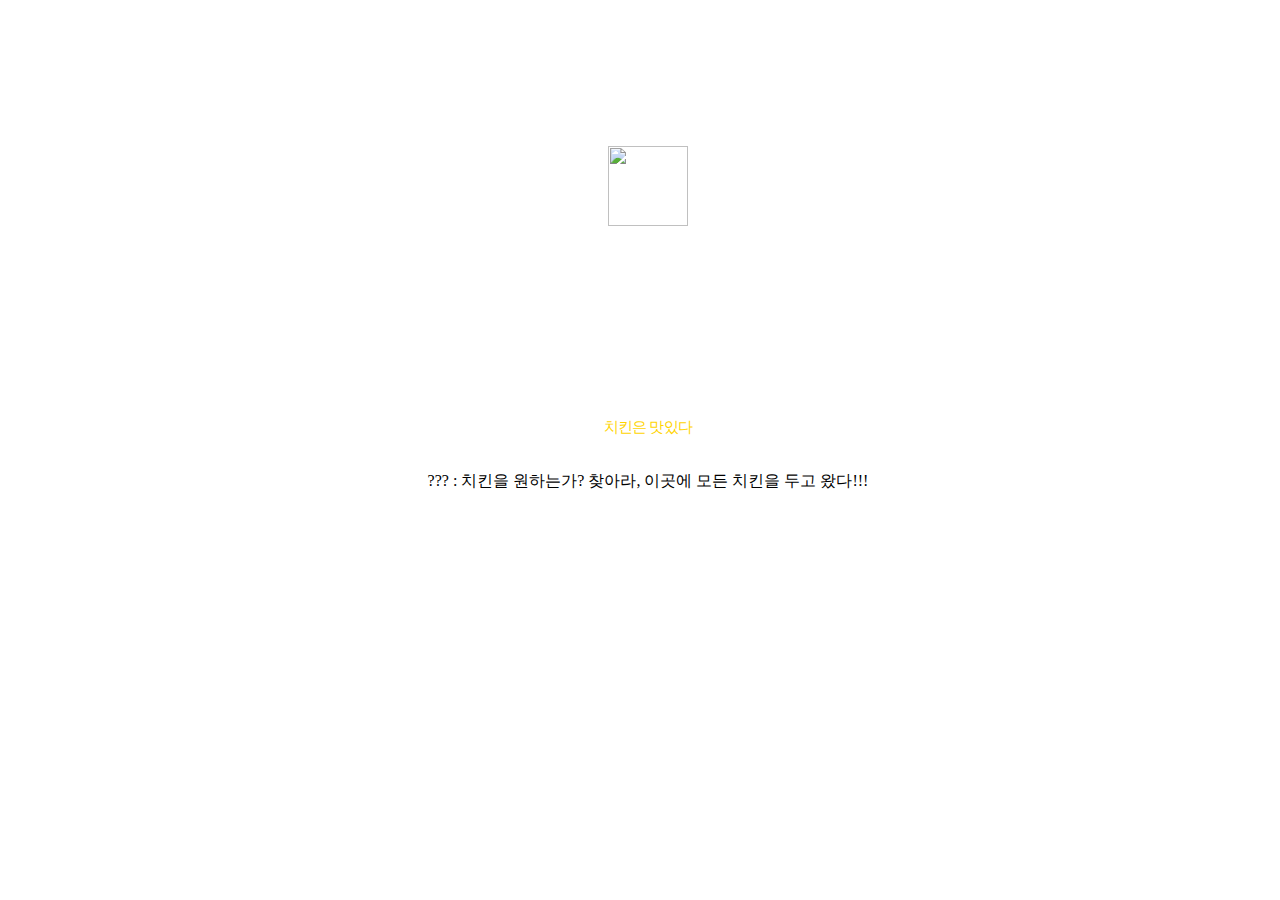
==== Rastaurant_Project/index.html @ f6971ec0 "first commit" ====
<!DOCTYPE html>
<html>
	<head>
		<link rel="stylesheet" href="style.css">
	</head>
	<body>
		<div class="wrap">
            <div class="fc_wrap">
                <div class="header" id="mainHeader">
                    <div class="section_header_wrap">
                        <div class="section_header">
                            <!-- 로그인 이후 노출 -->
                            <div class="area_inner">
                                <!-- 네비바 구현 -->
                                <div class="area_navbar">
                                    <div class="list_siteMenu_wrap">
                                        <div id="navigationFrame" style="overflow: hidden;">
                                            <ul class="list_siteMenu_MenuList" style="transform: translateZ(0px); width: 399px;">
                                                <li data-item="1" data-index="0" class="navbar_color">
                                                    <a href="index.html">홈</a>
                                                </li>
                                                <li data-item="1" data-index="1" class="navbar_color">
                                                    <a href="showMenu.html">메뉴소개</a>
                                                </li>
                                                <li data-item="1" data-index="2" class="navbar_color">
                                                    <a href="loadMap.html">오는 길</a>
                                                </li>
                                                <li data-item="1" data-index="3" class="navbar_color">
                                                    <a href="community.html">게시판</a>
                                                </li>
                                            </ul>
                                        </div>
                                    </div>
                                </div>
                                <!-- 사이드바 활성화 버튼 구현 -->
                                <button class="area_show_sidebar_btn">
                                    <span class="material-symbols-outlined test">menu</span>
                                    전체보기
                                </div>
                            </div>
                        </div>
                    </div>
                </div>
                <!-- 전체보기 사이드바 -->
                <div class="theme_background side_menu_bar">
                    <button class="close_btn_sidemenu">
                        <span class="material-symbols-outlined">close</span>
                    </button>
                    <div class="area_logo">
                        <h1 class="site_name">
                            <a href="index.html">치킨은 맛있다</a>
                        </h1>
                    </div>
                    <div class="list_sitemenu_wrap">
                        <ul class="menuList">
                            <li data-item="1" data-index="0" class="theme_color">
                                <div class="sidemenu_inner">
                                    <a href="login.html">사이드바 1</a>
                                </div>
                            </li>
                            <li data-item="1" data-index="1" class="theme_color">
                                <div class="sidemenu_inner">
                                    <a href="login.html">사이드바 2</a>
                                </div>
                            </li>
                            <li data-item="1" data-index="2" class="theme_color">
                                <div class="sidemenu_inner">
                                    <a href="login.html">사이드바 3</a>
                                </div>
                            </li>
                            <li data-item="1" data-index="3" class="theme_color">
                                <div class="sidemenu_inner">
                                    <a href="login.html">사이드바 4</a>
                                </div>
                            </li>
                        </ul>
                    </div>
                </div>
                <div class="main">
                    <div class="spot_main_banner">
                        <div class="main_banner">
                            <div class="main_banner_img">
                                <div class="main_banner_opacity"></div>
                            </div>
                            <div class="indicator"></div>
                        </div>
                        <div class="main_center_info">
                            <div class="site_info">
                                <div class="site_profile">
                                    <img class="site_profile_img" src="https://cdn.pixabay.com/photo/2021/03/27/05/16/chicken-6127516_960_720.png">
                                </div>
                                <h1 class="site_name">
                                    <span class="txt">치킨은 맛있다</span>
                                    <span class="txt">&nbsp;</span>
                                </h1>
                                <p class="site_description">
                                    뿌링클이 너무 먹고 싶다...
                                </p>
                            </div>
                        </div>
                        <!-- 가게 소개 -->
                        <div class="intro_box">
                            <div class="intro_content">
                                <div class="intro_section">
                                    <strong class="point_text theme_color">치킨은 맛있다</strong>
                                    <p class="text_intro">
                                        <span>??? : 치킨을 원하는가? 찾아라, 이곳에 모든 치킨을 두고 왔다!!!</span>
                                    </p>
                                </div>
                            </div>
                        </div>
                    </div>
                </div>
            </div>
        </div>
	</body>
    <link rel="stylesheet" href="https://fonts.googleapis.com/css2?family=Material+Symbols+Outlined:opsz,wght,FILL,GRAD@48,400,0,0" />
</html>


<!-- 2022 11 15 네비바, 사이드바 작업 완료 -->
<!-- 2022 11 16 배너 및 가게 로고, 이름, 설명 부분 작업 완료 -->
<!-- 가게 소개를 맡는 intro box 작업 필요 -->
---- Rastaurant_Project/style.css ----
a {
    text-decoration: none;
    color: var(--text-color);
  }
  
  
  .txt {
      
  }
  
  .wrap {
      position: relative;
      min-width: 1280px;
      height: 100%;
  }
  
  .header {
      position: fixed;
      right: 0;
      left: 0;
      top: 0;
      border-bottom: 0;
      background-color: transparent;
      z-index: 9999;
  }
  
  .section_header_wrap {
      background-color: transparent;
  }
  
  .section_header {
      border-bottom: 1px solid rgba(255,255,255,.2);
      position: relative;
      width: 1100px;
      margin: 0 auto;
  }
  
  .area_inner {
      overflow: hidden;
      padding: 5px 0;
      display: flex;
      align-items: center;
      justify-content: space-between;
  }
  
  .area_navbar {
      overflow: hidden;
      justify-content: space-between;
      background-color: var(--background-color);
      padding: 8px 12px;
      margin-left: 100px;
  }
  
  .list_siteMenu_wrap {
      overflow: hidden;
      position: relative;
  }
  
  .list_siteMenu_MenuList {
      list-style: none;
      display: flex;
      justify-content: flex-start;
      margin: 0;
      padding-left: 0;
  }
  
  .navbar_color {
      padding: 10px;
      color: #fff;
  }
  
  .theme_color {
      padding: 10px;
      color: #ffd400;
  }
  
  .area_show_sidebar_btn {
      all: unset;
      cursor: pointer;
      color: #fff;
      margin-right: 40px;
      justify-content: flex-end;
  }
  
  .test {
      vertical-align: -7px;
  }
  
  /* side_menu_bar */
  
  .theme_background {
      background-color: #c52c36 !important;
  }
  .side_menu_bar {
      /* 버튼을 누르면 디스플레이를 block으로 바꿈 */
      display: none;
      overflow-y: auto;
      position: fixed;
      top: 0;
      right: 0;
      bottom: 0;
      width: 320px;
  }
  
  .close_btn_sidemenu {
      position: absolute;
      top: 20px;
      right: 20px;
      width: 40px;
      height: 40px;
      border: 0;
      background-color: rgba(0,0,0,.08);
      font-size: 20px;
      font-weight: 700;
      color: #fff;
      line-height: 48px;
      text-align: center;
      cursor: pointer;
  }
  
  .area_logo {
      padding: 30px 75px 64px 40px;
  }
  
  .site_name {
      display: inline;
      font-size: 25px;
      font-weight: 400;
      line-height: 1.5;
      color: #fff;
      word-wrap: break-word;
      word-break: break-all;
  }
  
  .menuList {
      list-style: none;
  }
  
  .menuList li {
      overflow: hidden;
      padding: 15px 30px;
      font-size: 14px;
      line-height: 1.6;
  }
  
  /* main */
  
  .main {
      padding-top: 0;
  }
  
  .spot_main_banner {
      position: relative;
  }
  
  .main_banner {
      position: relative;
  }
  
  .main_banner_img {
      width: 100%;
      height: 400px;
      position: relative;
      background-size: cover;
      background-position: 50% 50%;
      background-repeat: no-repeat;
      background-image: url(https://img.lovepik.com/photo/40099/5885.jpg_wh860.jpg);
  }
  
  .main_banner_opacity {
      opacity: 0.21;
  }
  
  .main_center_info {
      width: 900px;
      height: 400px;
      margin-left: -450px;
      text-align: center;
      display: table;
      position: absolute;
      left: 50%;
      top: 0;
  }
  
  .site_info {
      display: table-cell;
      position: relative;
      z-index: 10;
      padding-top: 39px;
      vertical-align: middle;
      letter-spacing: -.8px;
  }
  
  .site_profile {
      float: none;
  }
  
  .site_profile_img {
      width: 80px;
      height: 80px;
  }
  
  .site_description {
      margin-top: 2px;
      font-size: 15px;
      color: rgba(255,255,255,.8);
      line-height: 25px;
      letter-spacing: -.6px;
      word-wrap: break-word;
      word-break: break-all;
  }
  
  /* 가게 소개 */
  
  .intro_box {
      position: relative;
      margin-top: 80px;
      width: 1280px;
      margin: 0 auto;
  }
  
  .intro_section {
      position: relative;
      text-align: center;
  }
  
  .point_text {
      display: inline-block;
      position: relative;
      margin-bottom: 8px;
      font-size: 15px;
      font-weight: 400;
      letter-spacing: -.8px;
  }
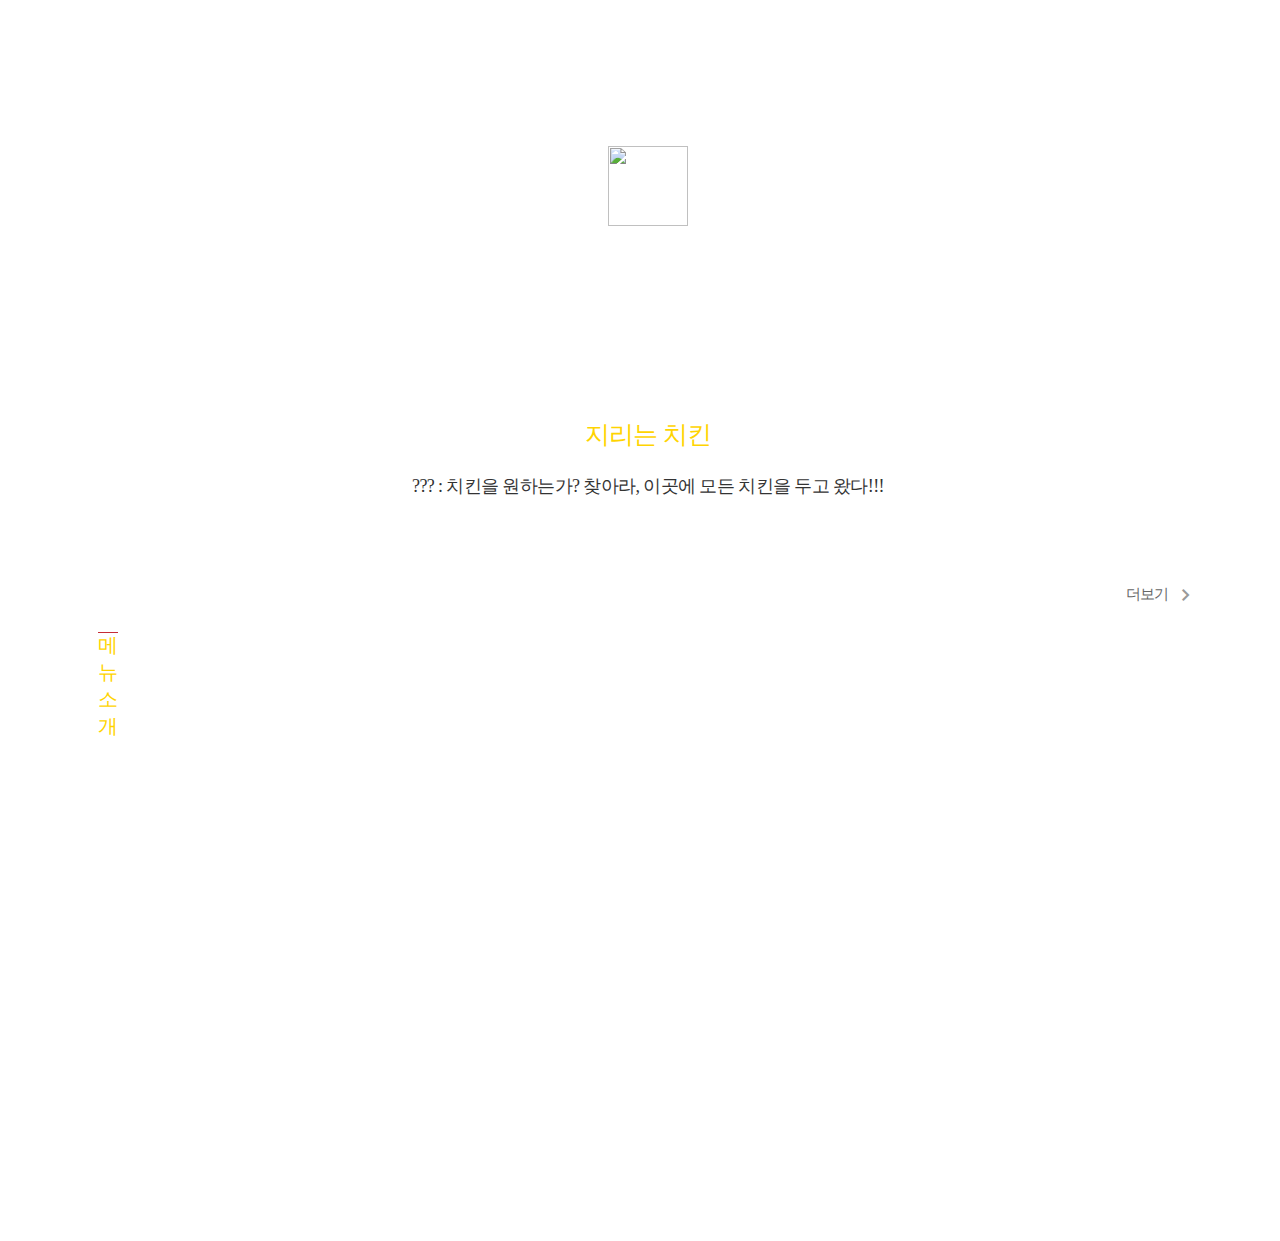
==== commit ce5342d4: "second commit" ====
--- a/Rastaurant_Project/index.html
+++ b/Rastaurant_Project/index.html
@@ -20,7 +20,7 @@
                                                     <a href="index.html">홈</a>
                                                 </li>
                                                 <li data-item="1" data-index="1" class="navbar_color">
-                                                    <a href="showMenu.html">메뉴소개</a>
+                                                    <a href="menu.html">메뉴소개</a>
                                                 </li>
                                                 <li data-item="1" data-index="2" class="navbar_color">
                                                     <a href="loadMap.html">오는 길</a>
@@ -90,7 +90,7 @@
                                     <img class="site_profile_img" src="https://cdn.pixabay.com/photo/2021/03/27/05/16/chicken-6127516_960_720.png">
                                 </div>
                                 <h1 class="site_name">
-                                    <span class="txt">치킨은 맛있다</span>
+                                    <span class="txt">지리는 치킨</span>
                                     <span class="txt">&nbsp;</span>
                                 </h1>
                                 <p class="site_description">
@@ -102,10 +102,28 @@
                         <div class="intro_box">
                             <div class="intro_content">
                                 <div class="intro_section">
-                                    <strong class="point_text theme_color">치킨은 맛있다</strong>
+                                    <strong class="point_text theme_color">지리는 치킨</strong>
                                     <p class="text_intro">
                                         <span>??? : 치킨을 원하는가? 찾아라, 이곳에 모든 치킨을 두고 왔다!!!</span>
                                     </p>
+                                </div>
+                            </div>
+                        </div>    
+                    </div>
+                    <!-- 메뉴, 오는 길, 게시판 부분 -->
+                    <div class="content">
+                        <div class="page_container" style="width: 100%;">
+                            <div class="inner" style="position: relative;">
+                                <div id="inner1" class="uio_box">
+                                    <a href="menu.html" class="summary_btn_more">
+                                        <span class="text">더보기</span>
+                                        <span class="icon material-symbols-outlined">chevron_right</span>
+                                    </a>
+                                    <a href="menu.html">
+                                        <h3 class="theme_color uio_title">
+                                            <span class="theme_background uio_title_bullet">메뉴 소개</span>
+                                        </h3>
+                                    </a>
                                 </div>
                             </div>
                         </div>
--- a/Rastaurant_Project/style.css
+++ b/Rastaurant_Project/style.css
@@ -1,13 +1,22 @@
 a {
     text-decoration: none;
-    color: var(--text-color);
-  }
-  
-  
-  .txt {
-      
-  }
-  
+    color: inherit;
+  }
+  
+  
+  .text {
+    vertical-align: middle;
+  }
+  
+  .icon {
+    color: #999;
+    vertical-align: middle;
+    font-size: 16px;
+    margin-left: 2px;
+    margin-bottom: -1px;
+    font-weight: 700;
+  }
+
   .wrap {
       position: relative;
       min-width: 1280px;
@@ -62,6 +71,7 @@
       justify-content: flex-start;
       margin: 0;
       padding-left: 0;
+      color: #fff;
   }
   
   .navbar_color {
@@ -228,7 +238,64 @@
       display: inline-block;
       position: relative;
       margin-bottom: 8px;
-      font-size: 15px;
+      font-size: 25px;
       font-weight: 400;
       letter-spacing: -.8px;
-  }+  }
+
+  .text_intro {
+    position: relative;
+    overflow: hidden;
+    height: auto;
+    margin: 0 217px;
+    font-size: 18px;
+    font-weight: 300;
+    line-height: 1.89;
+    letter-spacing: -.6px;
+    color: #333;
+    word-wrap: break-word;
+    word-break: break-all;
+  }
+
+  /* 본문 구현 */
+  .content {
+    width: 1280px;
+    min-height: 650px;
+    padding: 0 90px 100px;
+    margin: 0 auto;
+    box-sizing: border-box;
+  }
+
+  .uio_box {
+    position: relative;
+    margin-top: 80px;
+  }
+
+  .summary_btn_more {
+    position: absolute;
+    top: 0;
+    right: 0;
+    font-size: 15px;
+    letter-spacing: -.6px;
+    text-align: left;
+    color: #666;
+    vertical-align: middle;
+  }
+
+  .uio_title {
+    display: inline-block;
+    position: relative;
+    font-size: 20px;
+    margin-bottom: 40px;
+    font-weight: 400;
+    letter-spacing: -.8px;
+  }
+
+  .uio_title_bullet {
+    position: absolute;
+    left: 0;
+    bottom: -10px;
+    width: 100%;
+    height: 1px;
+    z-index: 1;
+  }
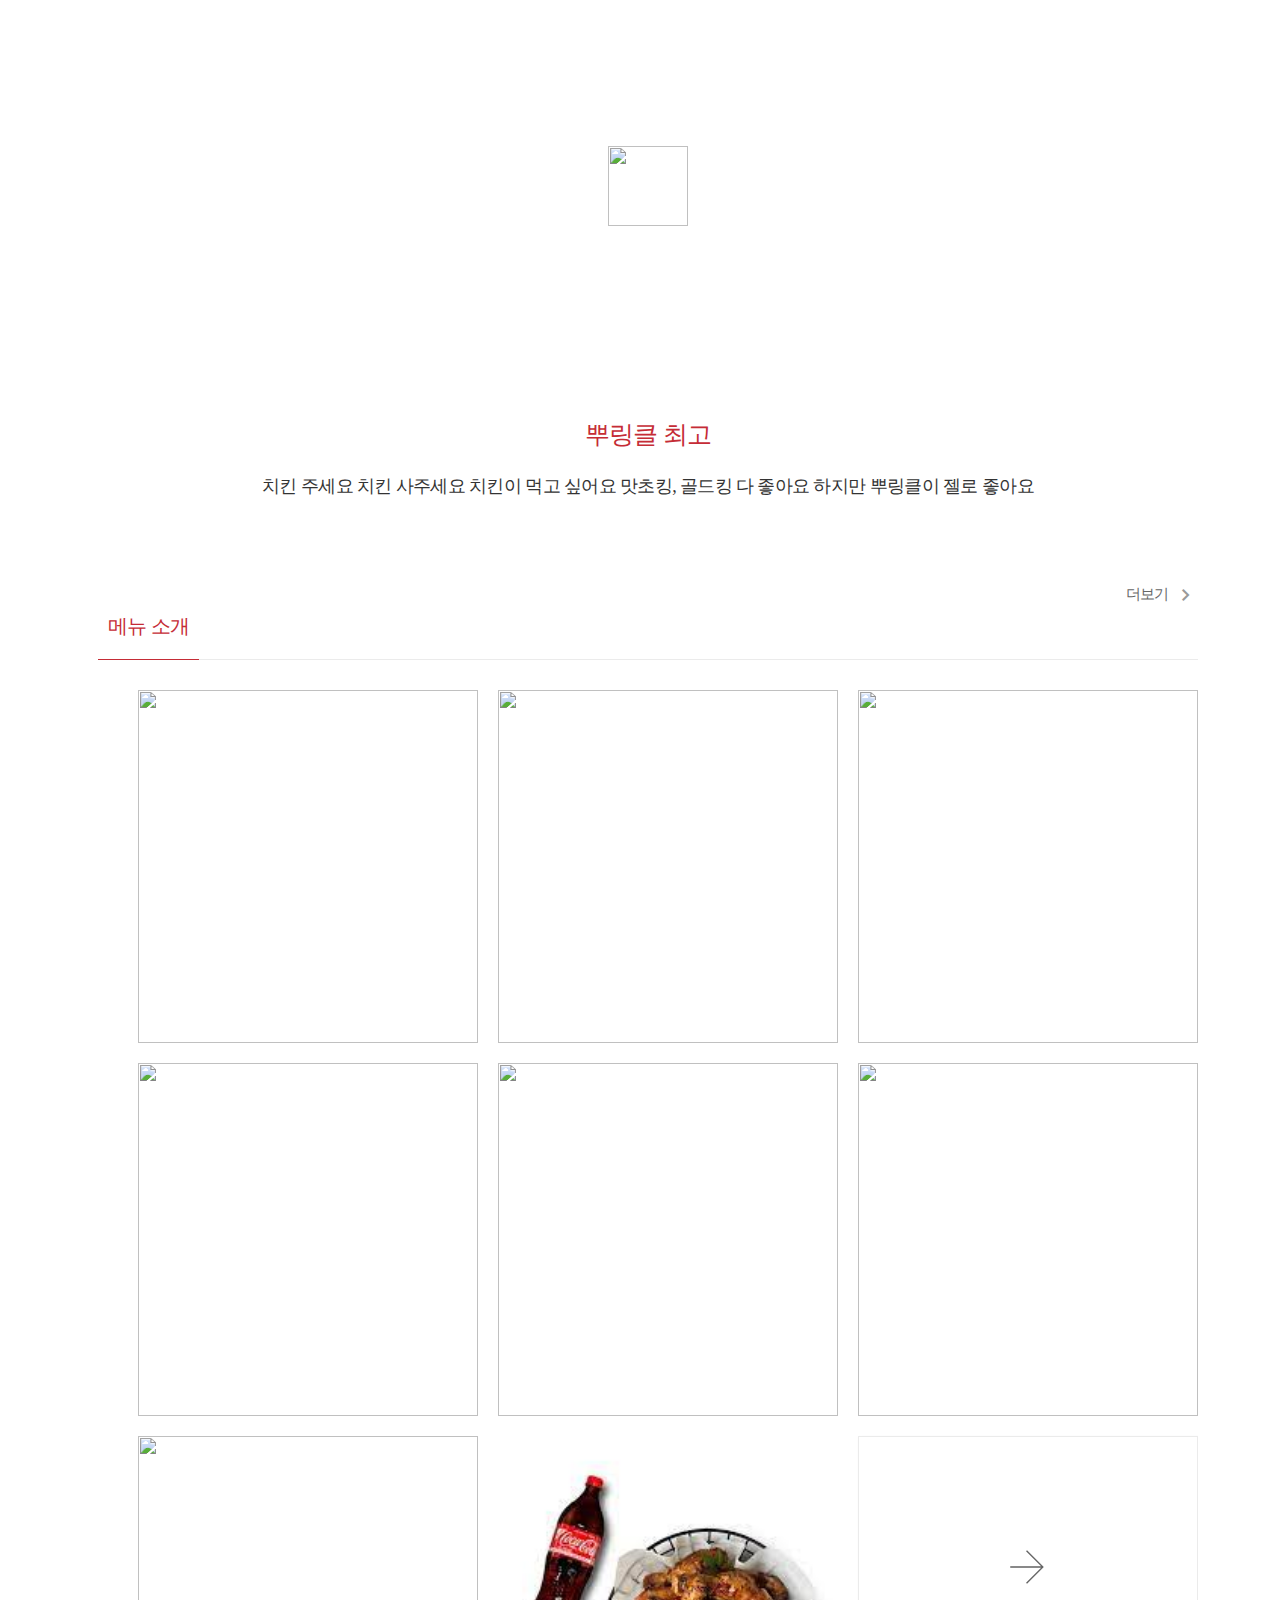
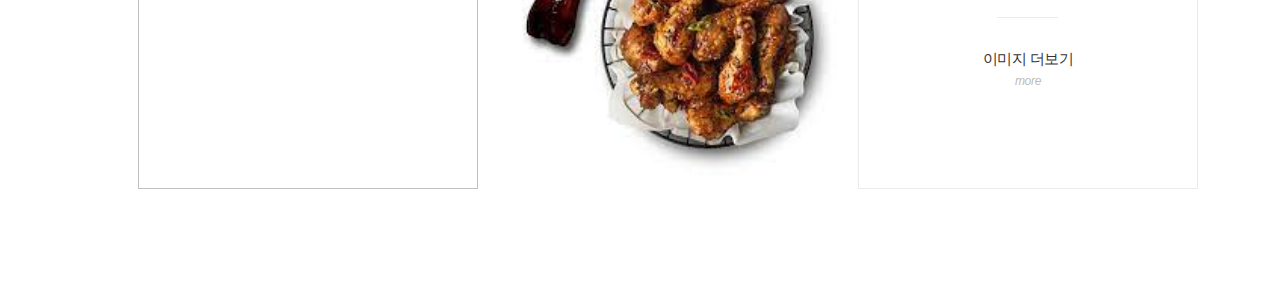
==== commit ebcd7774: "21.11.17 commit" ====
--- a/Rastaurant_Project/index.html
+++ b/Rastaurant_Project/index.html
@@ -48,7 +48,7 @@
                     </button>
                     <div class="area_logo">
                         <h1 class="site_name">
-                            <a href="index.html">치킨은 맛있다</a>
+                            <a href="index.html">지리는 치킨</a>
                         </h1>
                     </div>
                     <div class="list_sitemenu_wrap">
@@ -90,7 +90,7 @@
                                     <img class="site_profile_img" src="https://cdn.pixabay.com/photo/2021/03/27/05/16/chicken-6127516_960_720.png">
                                 </div>
                                 <h1 class="site_name">
-                                    <span class="txt">지리는 치킨</span>
+                                    <span class="txt">뿌링뿌링 뿌링클</span>
                                     <span class="txt">&nbsp;</span>
                                 </h1>
                                 <p class="site_description">
@@ -102,9 +102,13 @@
                         <div class="intro_box">
                             <div class="intro_content">
                                 <div class="intro_section">
-                                    <strong class="point_text theme_color">지리는 치킨</strong>
+                                    <strong class="point_text theme_color">뿌링클 최고</strong>
                                     <p class="text_intro">
-                                        <span>??? : 치킨을 원하는가? 찾아라, 이곳에 모든 치킨을 두고 왔다!!!</span>
+                                        치킨 주세요
+                                        치킨 사주세요
+                                        치킨이 먹고 싶어요
+                                        맛초킹, 골드킹 다 좋아요
+                                        하지만 뿌링클이 젤로 좋아요
                                     </p>
                                 </div>
                             </div>
@@ -121,9 +125,92 @@
                                     </a>
                                     <a href="menu.html">
                                         <h3 class="theme_color uio_title">
-                                            <span class="theme_background uio_title_bullet">메뉴 소개</span>
+                                            <span class="theme_background uio_title_bullet"></span>
+                                            메뉴 소개
                                         </h3>
                                     </a>
+                                    <div class="uio_content">
+                                        <!-- 이미지 갤러리로 제공 -->
+                                        <div class="gallery_area">
+                                            <ul>
+                                                <li>
+                                                    <div class="gallery_img">
+                                                        <a href="menu.html">
+                                                            <img src="https://img.freepik.com/premium-vector/crispy-fried-chicken-vector-illustration-fried-chicken-illustration-vector-fast-food_266639-2067.jpg" width="353" height="353">
+                                                        </a>
+                                                    </div>
+                                                </li>
+                                                <li>
+                                                    <div class="gallery_img">
+                                                        <a href="menu.html">
+                                                            <img src="https://png.pngtree.com/png-clipart/20210227/ourlarge/pngtree-homemade-crispy-fried-chicken-drumstick-clip-art-png-image_2965871.jpg" width="353" height="353">
+                                                        </a>
+                                                    </div>
+                                                </li>
+                                                <li>
+                                                    <div class="gallery_img">
+                                                        <a href="menu.html">
+                                                            <img src="https://mblogthumb-phinf.pstatic.net/20160612_68/1eunnue_1465720344318WlLXx_JPEG/%BC%D5%B1%D7%B8%B2_%288%29.jpg?type=w2" width="353" height="353">
+                                                        </a>
+                                                    </div>
+                                                </li>
+                                                <li>
+                                                    <div class="gallery_img">
+                                                        <a href="menu.html">
+                                                            <img src="https://img.freepik.com/premium-vector/crispy-fried-chicken-vector-illustration-fried-chicken-illustration-vector-fast-food_266639-2068.jpg" width="353" height="353">
+                                                        </a>
+                                                    </div>
+                                                </li>
+                                                <li>
+                                                    <div class="gallery_img">
+                                                        <a href="menu.html">
+                                                            <img src="https://png.pngtree.com/png-clipart/20210227/ourlarge/pngtree-fried-chicken-advertising-fast-food-decorative-pattern-clipart-png-image_2965864.jpg" width="353" height="353">
+                                                        </a>
+                                                    </div>
+                                                </li>
+                                                <li>
+                                                    <div class="gallery_img">
+                                                        <a href="menu.html">
+                                                            <img src="https://encrypted-tbn0.gstatic.com/images?q=tbn:ANd9GcSB6JdV7hoVBlO8cE_CmuZCERyO1xRII26lCg&usqp=CAU" width="353" height="353">
+                                                        </a>
+                                                    </div>
+                                                </li>
+                                                <li>
+                                                    <div class="gallery_img">
+                                                        <a href="menu.html">
+                                                            <img src="https://img.danawa.com/prod_img/500000/947/992/img/2992947_1.jpg?shrink=330:330&_v=20210913165010" width="353" height="353">
+                                                        </a>
+                                                    </div>
+                                                </li>
+                                                <li>
+                                                    <div class="gallery_img">
+                                                        <a href="menu.html">
+                                                            <img src="[data-uri]" width="353" height="353">
+                                                        </a>
+                                                    </div>
+                                                </li>
+                                                <li>
+                                                    <div class="more_items">
+                                                        <a href="menu.html" class="link_more">
+                                                            <em class="material-symbols-outlined" style="font-size: 60px;
+                                                            color: #666;
+                                                            font-weight: 100;
+                                                            border-bottom: 1px solid #ebebeb;
+                                                            letter-spacing: 1px;
+                                                            padding: 80px 0 20px;
+                                                            padding-top: 100px;
+                                                            margin: 0 92px 30px;">
+                                                            arrow_forward</em>
+                                                            <span class="text2">
+                                                                이미지 더보기
+                                                                <i>more</i>
+                                                            </span>
+                                                        </a>
+                                                    </div>
+                                                </li>
+                                            </ul>
+                                        </div>
+                                    </div>
                                 </div>
                             </div>
                         </div>
@@ -132,10 +219,11 @@
             </div>
         </div>
 	</body>
-    <link rel="stylesheet" href="https://fonts.googleapis.com/css2?family=Material+Symbols+Outlined:opsz,wght,FILL,GRAD@48,400,0,0" />
+    <link rel="stylesheet" href="https://fonts.googleapis.com/css2?family=Material+Symbols+Outlined:opsz,wght,FILL,GRAD@48,100,0,0" />
 </html>
 
 
 <!-- 2022 11 15 네비바, 사이드바 작업 완료 -->
 <!-- 2022 11 16 배너 및 가게 로고, 이름, 설명 부분 작업 완료 -->
-<!-- 가게 소개를 맡는 intro box 작업 필요 -->+<!-- 2022 11 17 가게 소개 부분 작업 완료. 메뉴 소개 부분 작업 일부 완료 -->
+<!-- 메뉴 소개에서 가격이랑 메뉴 이름 부분 설정 필요 -->
--- a/Rastaurant_Project/style.css
+++ b/Rastaurant_Project/style.css
@@ -81,7 +81,7 @@
   
   .theme_color {
       padding: 10px;
-      color: #ffd400;
+      color: #c52c36;
   }
   
   .area_show_sidebar_btn {
@@ -279,7 +279,6 @@
     letter-spacing: -.6px;
     text-align: left;
     color: #666;
-    vertical-align: middle;
   }
 
   .uio_title {
@@ -299,3 +298,87 @@
     height: 1px;
     z-index: 1;
   }
+
+.uio_title:after {
+    position: absolute;
+    left: 0;
+    right: 0;
+    bottom: -10px;
+    content: '';
+    width: 1100px;
+    height: 1px;
+    background-color: #ebebeb;
+}
+
+/* 메뉴 소개 부분 */
+
+.gallery_area {
+    position: relative;
+    height: 100%;
+    overflow: hidden;
+}
+
+.gallery_area ul {
+    margin-left: -20px;
+    font-size: 0;
+}
+
+.gallery_area li {
+    display: inline-block;
+    width: 33.333%;
+    padding-left: 20px;
+    vertical-align: top;
+    box-sizing: border-box;
+}
+
+.gallery_area li:nth-child(n+4) {
+    margin-top: 20px;
+}
+
+.gallery_img {
+    position: relative;
+    overflow: hidden;
+}
+
+.gallery_img a {
+    display: block;
+    position: relative;
+    z-index: 2;
+    width: 100%;
+    height: 100%;
+}
+
+.gallery_img img {
+    display: block;
+    width: 100%;
+    vertical-align: top;
+}
+
+.more_items {
+    height: 351px;
+    border: solid 1px #ebebeb;
+    background-color: #fff;
+    box-shadow: 2px 2px 4px 0 rgb(0 0 0 / 8%);
+    font-family: Roboto,Sans-serif;
+    text-align: center;
+}
+
+.link_more {
+    display: block;
+}
+
+.text2 {
+    display: block;
+    font-size: 15px;
+    letter-spacing: -.5px;
+    line-height: 22px;
+    color: #333;
+}
+
+.text2>i {
+    display: block;
+    font-size: 12px;
+    color: #bbb;
+    letter-spacing: -.3px;
+    font-style: italic;
+}
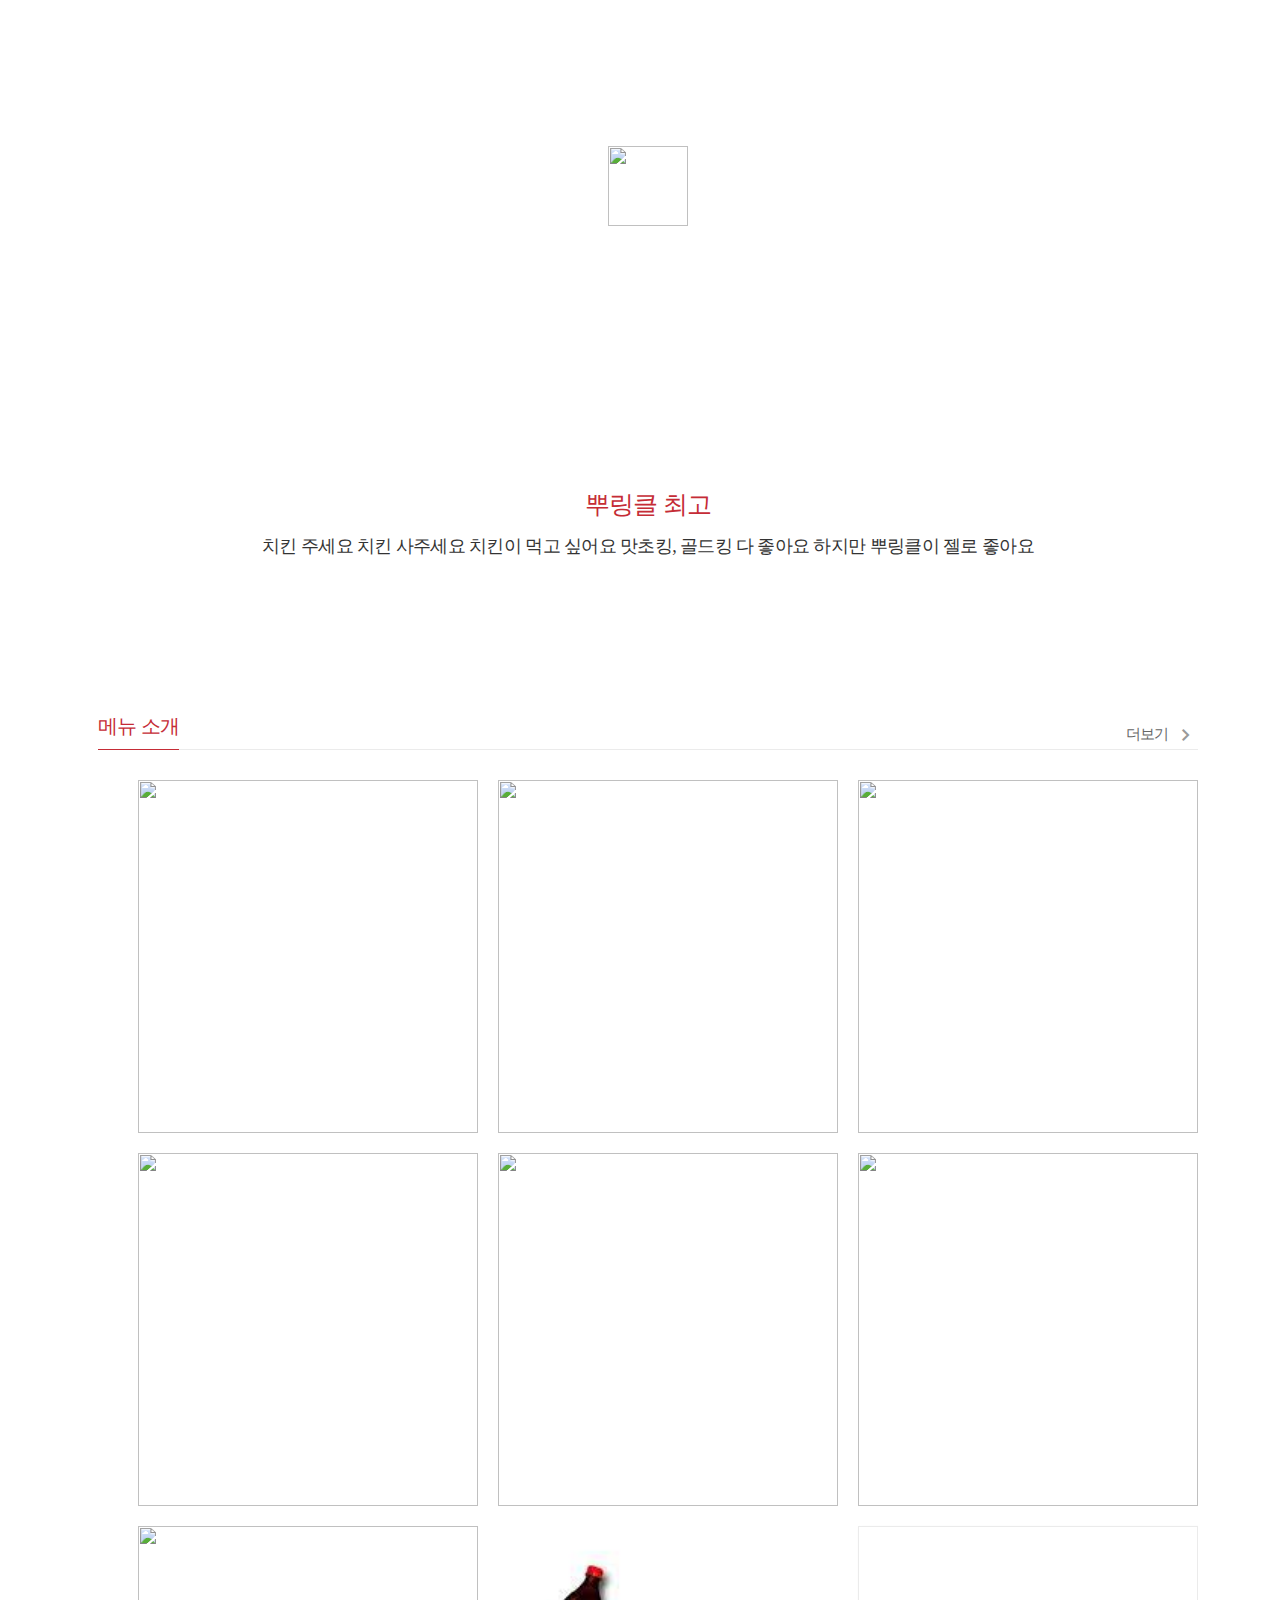
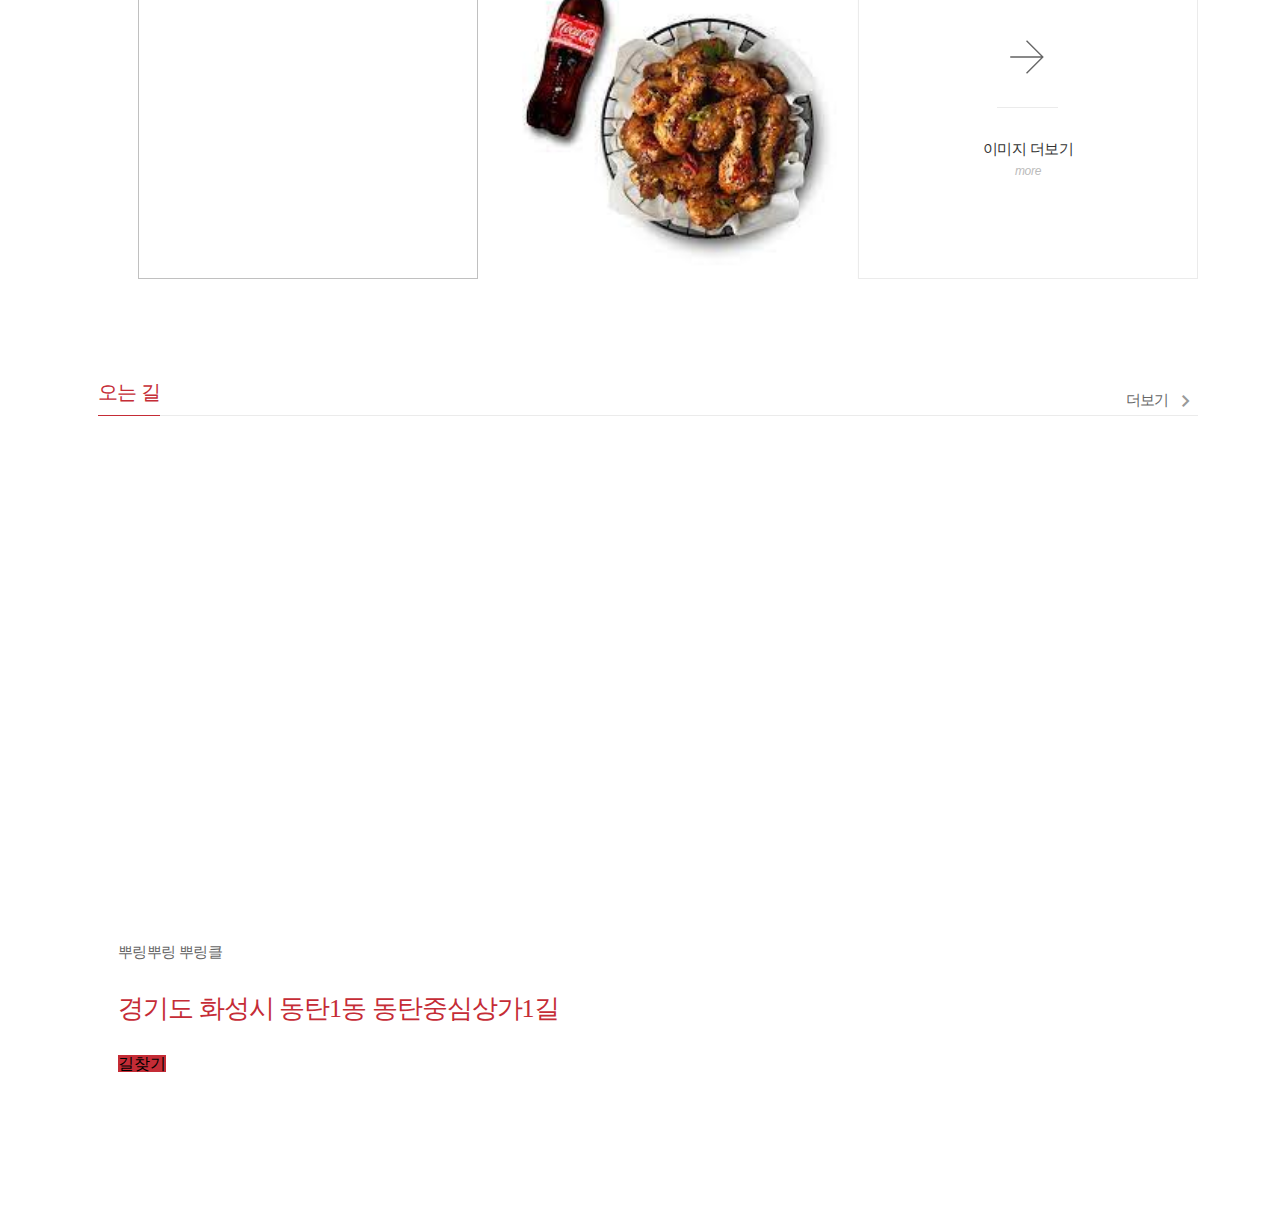
==== commit 5c874ecc: "22.11.18 commit" ====
--- a/Rastaurant_Project/index.html
+++ b/Rastaurant_Project/index.html
@@ -212,6 +212,36 @@
                                         </div>
                                     </div>
                                 </div>
+                                <div id="inner2" class="uio_box">
+                                    <div style="width: 100%;">
+                                        <a href="loadMap.html" class="summary_btn_more">
+                                            <span class="text">더보기</span>
+                                            <span class="icon material-symbols-outlined">chevron_right</span>
+                                        </a>
+                                        <a href="loadMap.html">
+                                            <h3 class="theme_color uio_title">
+                                                <span class="theme_background uio_title_bullet"></span>
+                                                오는 길
+                                            </h3>
+                                        </a>
+                                        <div class="uio_content">
+                                            <div class="map_area">
+                                                <div class="map">
+                                                    <iframe src="https://www.google.com/maps/embed?pb=!1m18!1m12!1m3!1d3178.014633806914!2d127.06975801560762!3d37.199881852797844!2m3!1f0!2f0!3f0!3m2!1i1024!2i768!4f13.1!3m3!1m2!1s0x357b45bf8fbdd5bd%3A0xcd658e492f5953b0!2z67Cx7IaM7KCV!5e0!3m2!1sko!2skr!4v1668777575184!5m2!1sko!2skr" width="100%" height="450" style="border:0;" allowfullscreen="" loading="lazy" referrerpolicy="no-referrer-when-downgrade"></iframe>
+                                                </div>
+                                                <div class="map_adr">
+                                                    <h3>뿌링뿌링 뿌링클</h3>
+                                                    <p class="theme_color">경기도 화성시 동탄1동 동탄중심상가1길</p>
+                                                    <div class="map_ico_btn_wrap">
+                                                        <a href="https://map.naver.com/v5/directions/-/14145595.165348727,4467034.9691939745,%EB%B0%B1%EC%86%8C%EC%A0%95%20%EB%8F%99%ED%83%84%EB%82%A8%EA%B4%91%EC%9E%A5%EC%A0%90,1175672194,PLACE_POI/-/transit?c=14145144.9630345,4466394.2412456,14.48,0,0,0,dh" class="btn_loadmap theme_background">
+                                                            <span class="icon3">길찾기</span>
+                                                        </div>
+                                                    </div>
+                                                </div>
+                                            </div>
+                                        </div>
+                                    </div>
+                                </div>
                             </div>
                         </div>
                     </div>
@@ -226,4 +256,6 @@
 <!-- 2022 11 15 네비바, 사이드바 작업 완료 -->
 <!-- 2022 11 16 배너 및 가게 로고, 이름, 설명 부분 작업 완료 -->
 <!-- 2022 11 17 가게 소개 부분 작업 완료. 메뉴 소개 부분 작업 일부 완료 -->
-<!-- 메뉴 소개에서 가격이랑 메뉴 이름 부분 설정 필요 -->
+<!-- 2022 11 18 메뉴 소개 부분 작업 완료. 로드맵 부분 작업 일부 완료 -->
+
+<!-- ! 로드맵 부분에서 길찾기 및 지도에서 보기 버튼 구현 필요 -->
--- a/Rastaurant_Project/style.css
+++ b/Rastaurant_Project/style.css
@@ -80,7 +80,6 @@
   }
   
   .theme_color {
-      padding: 10px;
       color: #c52c36;
   }
   
@@ -224,7 +223,8 @@
   
   .intro_box {
       position: relative;
-      margin-top: 80px;
+      padding-top: 80px;
+      padding-bottom: 50px;
       width: 1280px;
       margin: 0 auto;
   }
@@ -273,7 +273,7 @@
 
   .summary_btn_more {
     position: absolute;
-    top: 0;
+    top: 30px;
     right: 0;
     font-size: 15px;
     letter-spacing: -.6px;
@@ -382,3 +382,48 @@
     letter-spacing: -.3px;
     font-style: italic;
 }
+
+/* 지도 부분 */
+
+.map_area {
+    border: 0;
+    box-shadow: none;
+}
+
+.map_area:before {
+    position: absolute;
+    bottom: 0;
+    right: 0;
+    z-index: 100;
+    background: #717480;
+    opacity: .9;
+    content: '';
+}
+
+.map_adr {
+    padding: 0 265px 0 20px;
+    margin: 40px 0;
+    height: auto;
+    max-height: 140px;
+    position: relative;
+    background: #fff;
+    box-sizing: border-box;
+}
+
+.map_adr>h3 {
+    font-size: 15px;
+    overflow: hidden;
+    font-weight: 400;
+    color: #666;
+    line-height: 24px;
+    letter-spacing: -.6px;
+    text-overflow: ellipsis;
+    white-space: nowrap;
+}
+
+.map_adr>p {
+    font-size: 26px;
+    line-height: 38px;
+    overflow: hidden;
+    letter-spacing: -1px;
+}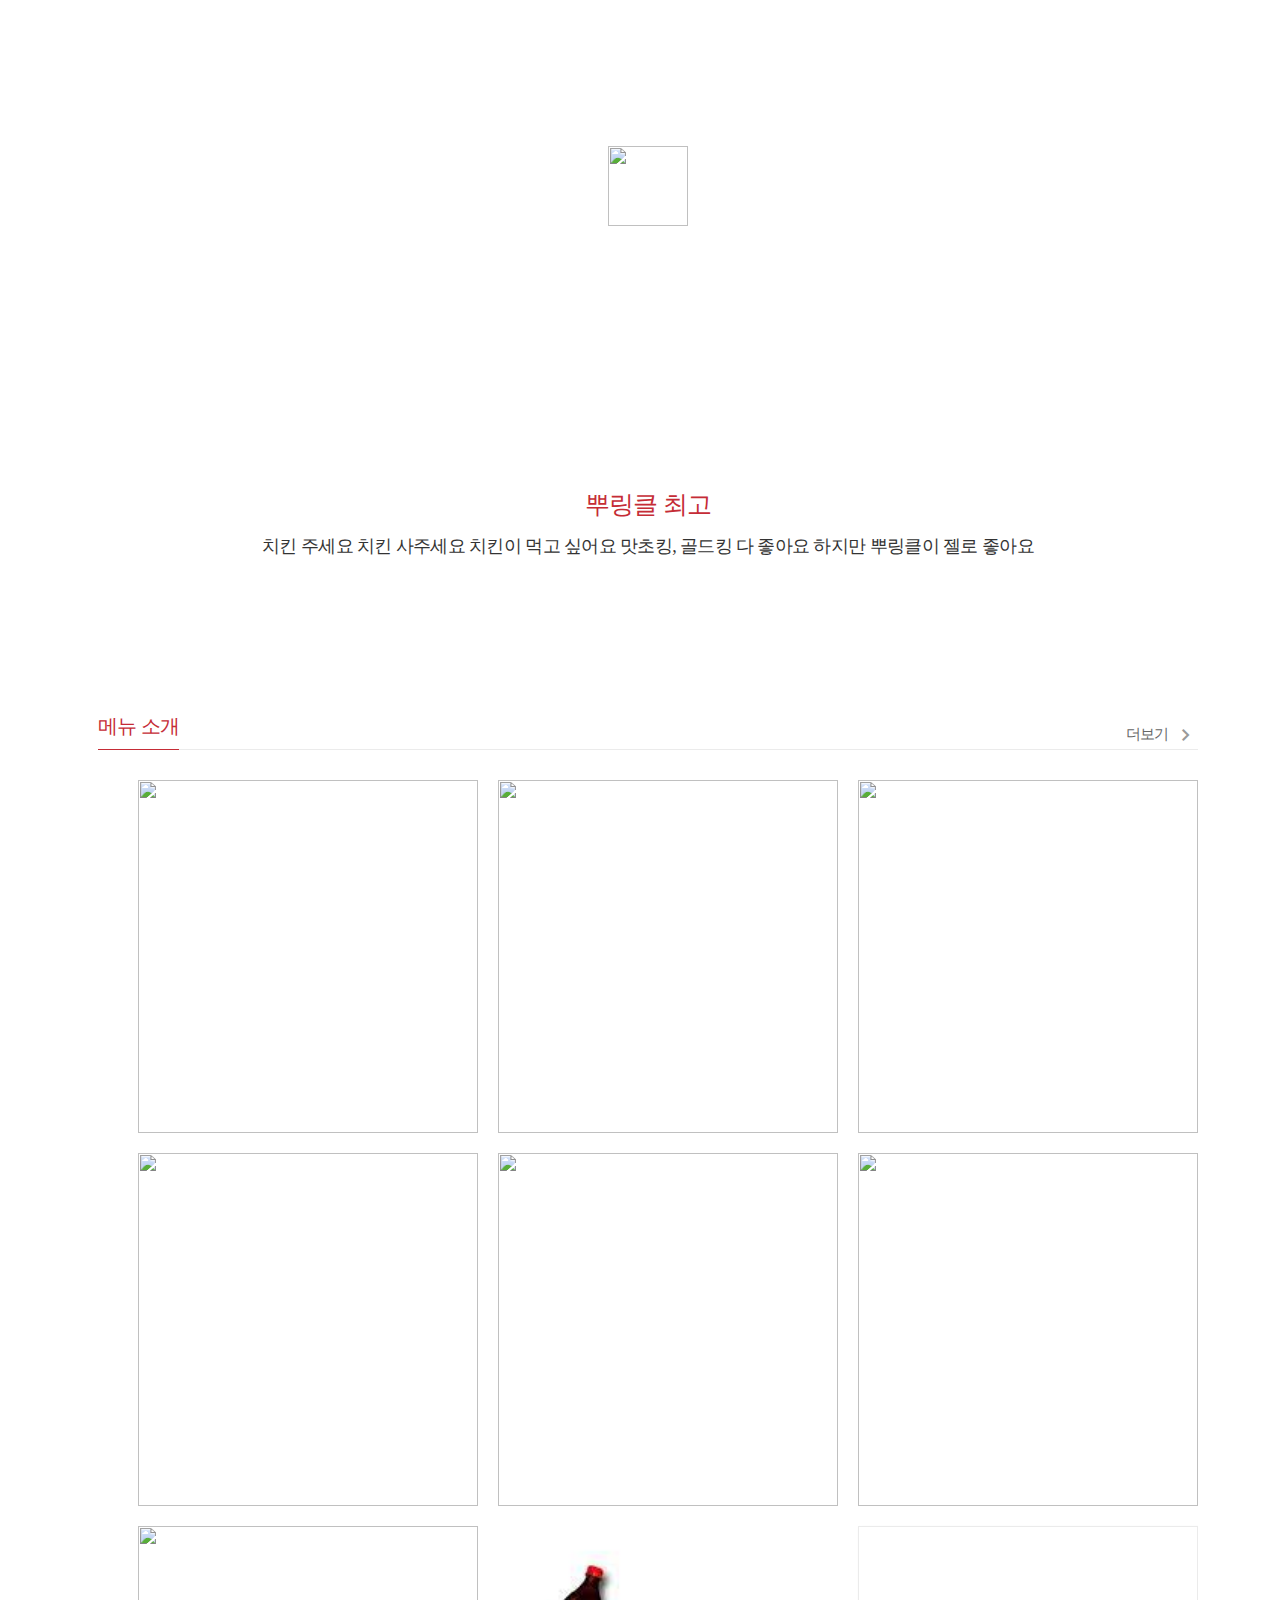
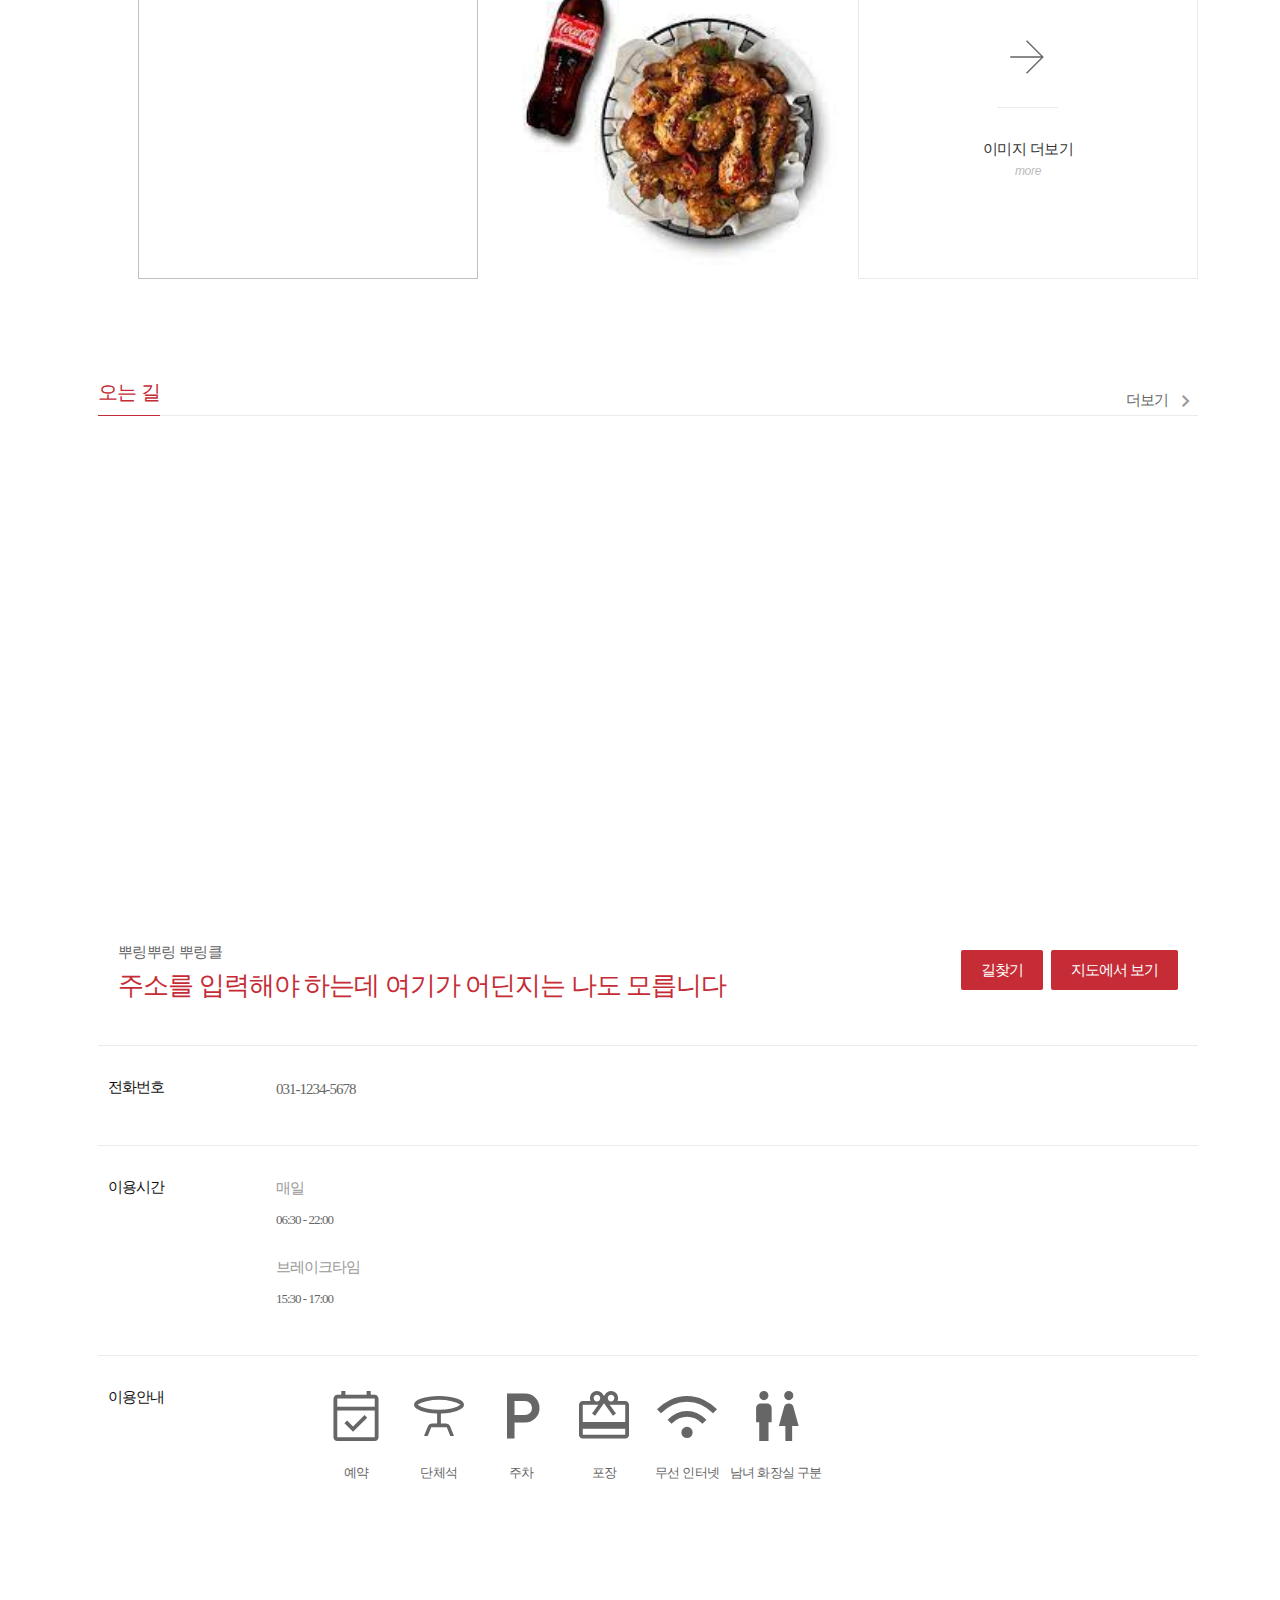
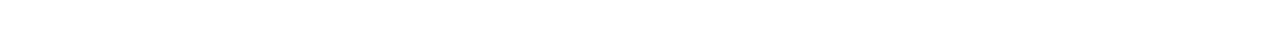
==== commit c2233fa1: "22.11.19 commit" ====
--- a/Rastaurant_Project/index.html
+++ b/Rastaurant_Project/index.html
@@ -23,7 +23,7 @@
                                                     <a href="menu.html">메뉴소개</a>
                                                 </li>
                                                 <li data-item="1" data-index="2" class="navbar_color">
-                                                    <a href="loadMap.html">오는 길</a>
+                                                    <a href="roadMap.html">오는 길</a>
                                                 </li>
                                                 <li data-item="1" data-index="3" class="navbar_color">
                                                     <a href="community.html">게시판</a>
@@ -214,11 +214,11 @@
                                 </div>
                                 <div id="inner2" class="uio_box">
                                     <div style="width: 100%;">
-                                        <a href="loadMap.html" class="summary_btn_more">
+                                        <a href="roadMap.html" class="summary_btn_more">
                                             <span class="text">더보기</span>
                                             <span class="icon material-symbols-outlined">chevron_right</span>
                                         </a>
-                                        <a href="loadMap.html">
+                                        <a href="roadMap.html">
                                             <h3 class="theme_color uio_title">
                                                 <span class="theme_background uio_title_bullet"></span>
                                                 오는 길
@@ -227,17 +227,79 @@
                                         <div class="uio_content">
                                             <div class="map_area">
                                                 <div class="map">
-                                                    <iframe src="https://www.google.com/maps/embed?pb=!1m18!1m12!1m3!1d3178.014633806914!2d127.06975801560762!3d37.199881852797844!2m3!1f0!2f0!3f0!3m2!1i1024!2i768!4f13.1!3m3!1m2!1s0x357b45bf8fbdd5bd%3A0xcd658e492f5953b0!2z67Cx7IaM7KCV!5e0!3m2!1sko!2skr!4v1668777575184!5m2!1sko!2skr" width="100%" height="450" style="border:0;" allowfullscreen="" loading="lazy" referrerpolicy="no-referrer-when-downgrade"></iframe>
+                                                    <iframe src="https://www.google.com/maps/embed?pb=!1m18!1m12!1m3!1d3178.014633806914!2d127.06975801560762!3d37.199881852797844!2m3!1f0!2f0!3f0!3m2!1i1024!2i768!4f13.1!3m3!1m2!1s0x357b45bf8fbdd5bd%3A0xcd658e492f5953b0!2z67Cx7IaM7KCV!5e0!3m2!1sko!2skr!4v1668777575184!5m2!1sko!2skr" width="100%" height="450" style="border:0;" allowfullscreen="" roading="lazy" referrerpolicy="no-referrer-when-downgrade"></iframe>
                                                 </div>
                                                 <div class="map_adr">
                                                     <h3>뿌링뿌링 뿌링클</h3>
-                                                    <p class="theme_color">경기도 화성시 동탄1동 동탄중심상가1길</p>
+                                                    <p class="theme_color">주소를 입력해야 하는데 여기가 어딘지는 나도 모릅니다</p>
                                                     <div class="map_ico_btn_wrap">
-                                                        <a href="https://map.naver.com/v5/directions/-/14145595.165348727,4467034.9691939745,%EB%B0%B1%EC%86%8C%EC%A0%95%20%EB%8F%99%ED%83%84%EB%82%A8%EA%B4%91%EC%9E%A5%EC%A0%90,1175672194,PLACE_POI/-/transit?c=14145144.9630345,4466394.2412456,14.48,0,0,0,dh" class="btn_loadmap theme_background">
-                                                            <span class="icon3">길찾기</span>
-                                                        </div>
+                                                        <a class="btn_roadmap theme_background" href="https://map.naver.com/v5/directions/-/14145595.165348727,4467034.9691939745,%EB%B0%B1%EC%86%8C%EC%A0%95%20%EB%8F%99%ED%83%84%EB%82%A8%EA%B4%91%EC%9E%A5%EC%A0%90,1175672194,PLACE_POI/-/transit?c=14145144.9630345,4466394.2412456,14.48,0,0,0,dh">
+                                                            <span>길찾기</span>
+                                                        </a>
+                                                        <a class="btn_view_map theme_background" href="https://map.naver.com/v5/search/%EA%B2%BD%EA%B8%B0%EB%8F%84%20%ED%99%94%EC%84%B1%EC%8B%9C%20%EB%B0%B1%EC%86%8C%EC%A0%95/place/1175672194?c=14142743.1053466,4466064.7467308,13.26,0,0,0,dh&placePath=%3Fentry%253Dbmp">
+                                                            <span>지도에서 보기</span>
+                                                        </a>
                                                     </div>
                                                 </div>
+                                            </div>
+                                            <div class="local_area">
+                                                <dl class="list_info">
+                                                    <dt class="item_title">
+                                                        전화번호
+                                                    </dt>
+                                                    <dd class="item_description">
+                                                        <span class="text">031-1234-5678</span>
+                                                    </dd>
+                                                </dl>
+                                                <dl class="list_info">
+                                                    <dt class="item_title">
+                                                        이용시간
+                                                    </dt>
+                                                    <dd class="item_description">
+                                                        <span class="text">
+                                                            <span class="sub_title1">매일</span>
+                                                            <span class="sub_text">06:30 - 22:00</span>
+                                                        </span>
+                                                        <br>
+                                                        <span class="text">
+                                                            <span class="sub_title2">브레이크타임</span>
+                                                            <span class="sub_text">15:30 - 17:00</span>
+                                                        </span>
+                                                    </dd>
+                                                </dl>
+                                                <dl class="list_info">
+                                                    <dt class="item_title">
+                                                        이용안내
+                                                    </dt>
+                                                    <dd class="item_description">
+                                                        <ul class="list_guide">
+                                                            <li class="item_guide">
+                                                                <span class="material-symbols-outlined" style="font-size: 60px;">event_available</span>
+                                                                <span class="sub_text">예약</span>
+                                                            </li>
+                                                            <li class="item_guide">
+                                                                <span class="material-symbols-outlined" style="font-size: 60px;">table_bar</span>
+                                                                <span class="sub_text">단체석</span>
+                                                            </li>
+                                                            <li class="item_guide">
+                                                                <span class="material-symbols-outlined" style="font-size: 60px;">local_parking</span>
+                                                                <span class="sub_text">주차</span>
+                                                            </li>
+                                                            <li class="item_guide">
+                                                                <span class="material-symbols-outlined" style="font-size: 60px;">redeem</span>
+                                                                <span class="sub_text">포장</span>
+                                                            </li>
+                                                            <li class="item_guide">
+                                                                <span class="material-symbols-outlined" style="font-size: 60px;">wifi</span>
+                                                                <span class="sub_text">무선 인터넷</span>
+                                                            </li>
+                                                            <li class="item_guide">
+                                                                <span class="material-symbols-outlined" style="font-size: 60px;">wc</span>
+                                                                <span class="sub_text">남녀 화장실 구분</span>
+                                                            </li>
+                                                        </ul>
+                                                    </dd>
+                                                </dl>
                                             </div>
                                         </div>
                                     </div>
@@ -257,5 +319,6 @@
 <!-- 2022 11 16 배너 및 가게 로고, 이름, 설명 부분 작업 완료 -->
 <!-- 2022 11 17 가게 소개 부분 작업 완료. 메뉴 소개 부분 작업 일부 완료 -->
 <!-- 2022 11 18 메뉴 소개 부분 작업 완료. 로드맵 부분 작업 일부 완료 -->
+<!-- 2022 11 19 로드맵, 전화번호, 이용시간, 이용안내 부분 작업 완료. 메뉴, 로드맵, 게시판 페이지 생성 완료. -->
 
-<!-- ! 로드맵 부분에서 길찾기 및 지도에서 보기 버튼 구현 필요 -->
+<!-- ! 게시판 작성: 서버 구현해야 하는지, 아님 하드코딩으로 작성인지... -->
--- a/Rastaurant_Project/style.css
+++ b/Rastaurant_Project/style.css
@@ -419,6 +419,7 @@
     letter-spacing: -.6px;
     text-overflow: ellipsis;
     white-space: nowrap;
+    margin: 0;
 }
 
 .map_adr>p {
@@ -426,4 +427,107 @@
     line-height: 38px;
     overflow: hidden;
     letter-spacing: -1px;
+    overflow: hidden;
+    margin-top: 3px;
+    letter-spacing: -1px;
+}
+
+.map_ico_btn_wrap {
+    position: absolute;
+    right: 20px;
+    top: 40px;
+    z-index: 250;
+    height: 61px;
+    margin-top: -30px;
+}
+
+.btn_roadmap {
+    display: inline-block;
+    width: auto;
+    height: 40px;
+    padding: 0 20px;
+    border-radius: 2px;
+    border: 0;
+    font-size: 15px;
+    font-weight: 100;
+    letter-spacing: -1px;
+    line-height: 40px;
+    color: #fff;
+}
+
+.btn_view_map {
+    display: inline-block;
+    width: auto;
+    height: 40px;
+    padding: 0 20px;
+    margin-left: 4px;
+    border-radius: 2px;
+    border: 0;
+    font-size: 15px;
+    font-weight: 100;
+    letter-spacing: -1px;
+    line-height: 40px;
+    color: #fff;
+    text-align: center;
+    position: relative;
+    box-sizing: border-box;
+}
+
+/* 전화번호, 이용시간, 이용안내 설명 부분 */
+
+.list_info {
+    border-top: 1px solid #ebebeb;
+    padding: 30px 0;
+    letter-spacing: -1px;
+    font-size: 15px;
+    line-height: 22px;
+}
+
+.item_title {
+    float: left;
+    width: 168px;
+    padding-left: 10px;
+    font-size: 15px;
+    color: #111;
+}
+
+.item_description {
+    margin-left: 60px;
+    color: #666;
+    overflow: hidden;
+    padding-right: 10px;
+}
+
+.sub_title1 {
+    display: inline-block;
+    min-width: 40px;
+    margin-right: 58px;
+    color: #999;
+}
+
+.sub_title2 {
+    display: inline-block;
+    min-width: 40px;
+    margin-right: 20px;
+    color: #999;
+}
+
+.sub_text {
+    display: block;
+    margin-top: 10px;
+    font-size: 13px;
+}
+
+.list_guide {
+    margin-bottom: -23px;
+}
+
+.item_guide {
+    display: inline-block;
+    min-width: 80px;
+    margin-bottom: 23px;
+    text-align: center;
+    letter-spacing: -.6px;
+    color: #666;
+    vertical-align: top;
 }